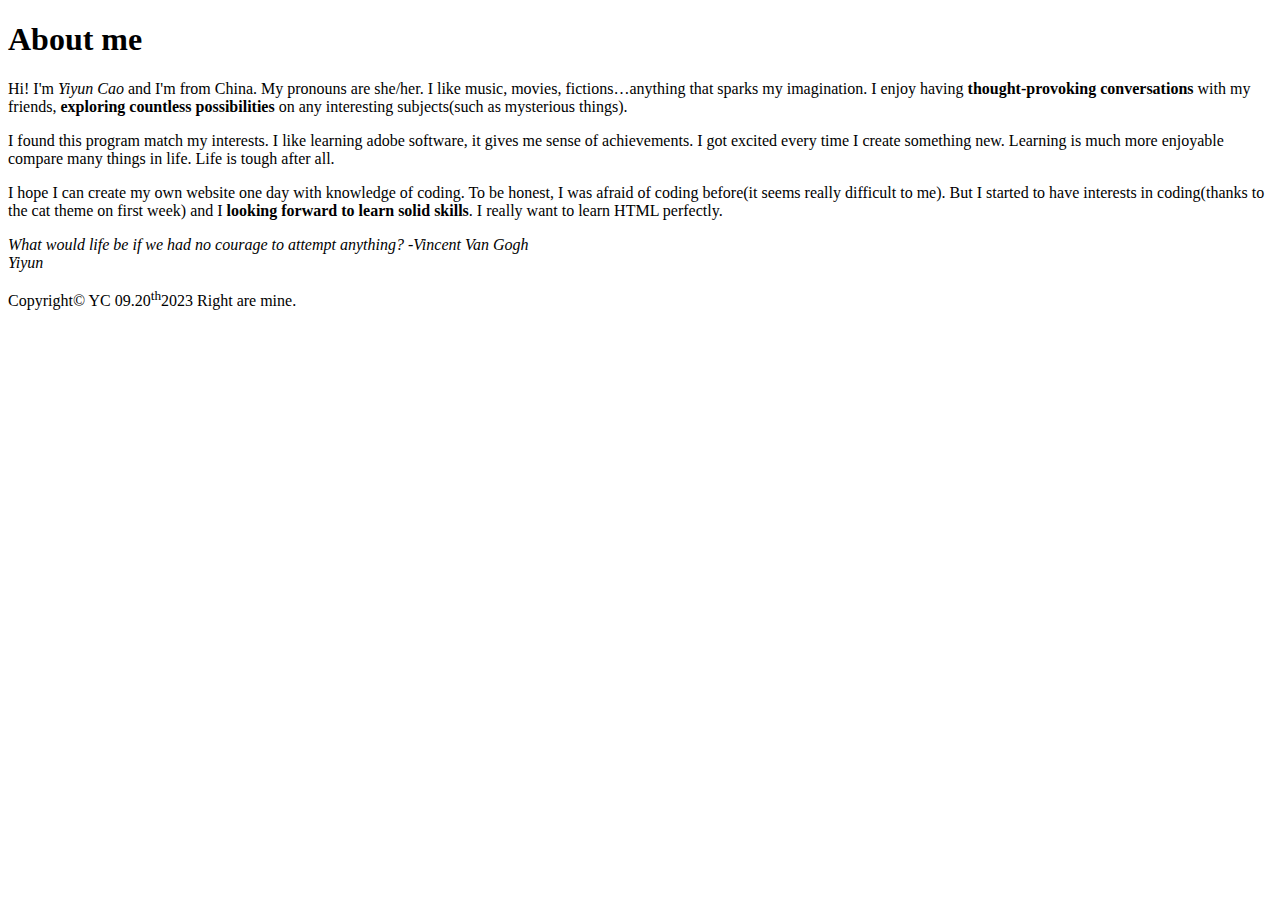
==== html-assignment/index.html @ ff6f1593 "Update index.html" ====
<!DOCTYPE html>
<html>
<head>
<title>Yiyun Cao</title>
</head>

<h1>About me</h1>

<body>
<header>

<article>
<p>Hi! I'm <em>Yiyun Cao</em> and I'm from China. My pronouns are she/her. I like music, movies, fictions…anything that sparks my imagination. I enjoy having <b>thought-provoking conversations</b> with my friends, <b>exploring countless possibilities</b> on any interesting subjects(such as mysterious things).</p>

<p>I found this program match my interests. I like learning adobe software, it gives me sense of achievements. I got excited every time I create something new. Learning is much more enjoyable compare many things in life. Life is tough after all.</p>

<p>I hope I can create my own website one day with knowledge of coding. To be honest, I was afraid of coding before(it seems really difficult to me). But I started to have interests in coding(thanks to the cat theme on first week) and I  <b>looking forward to learn solid skills</b>. I really want to learn <abbr>HTML</abbr> perfectly.</p>

<cite>What would life be if we had no courage to attempt anything? -Vincent Van Gogh</cite>
</article>

</header>

<cite>Yiyun</cite>

<footer>
<p>Copyright&copy; YC 09.20<sup>th</sup>2023 Right are mine.</p>
</footer>

</body>
</html>
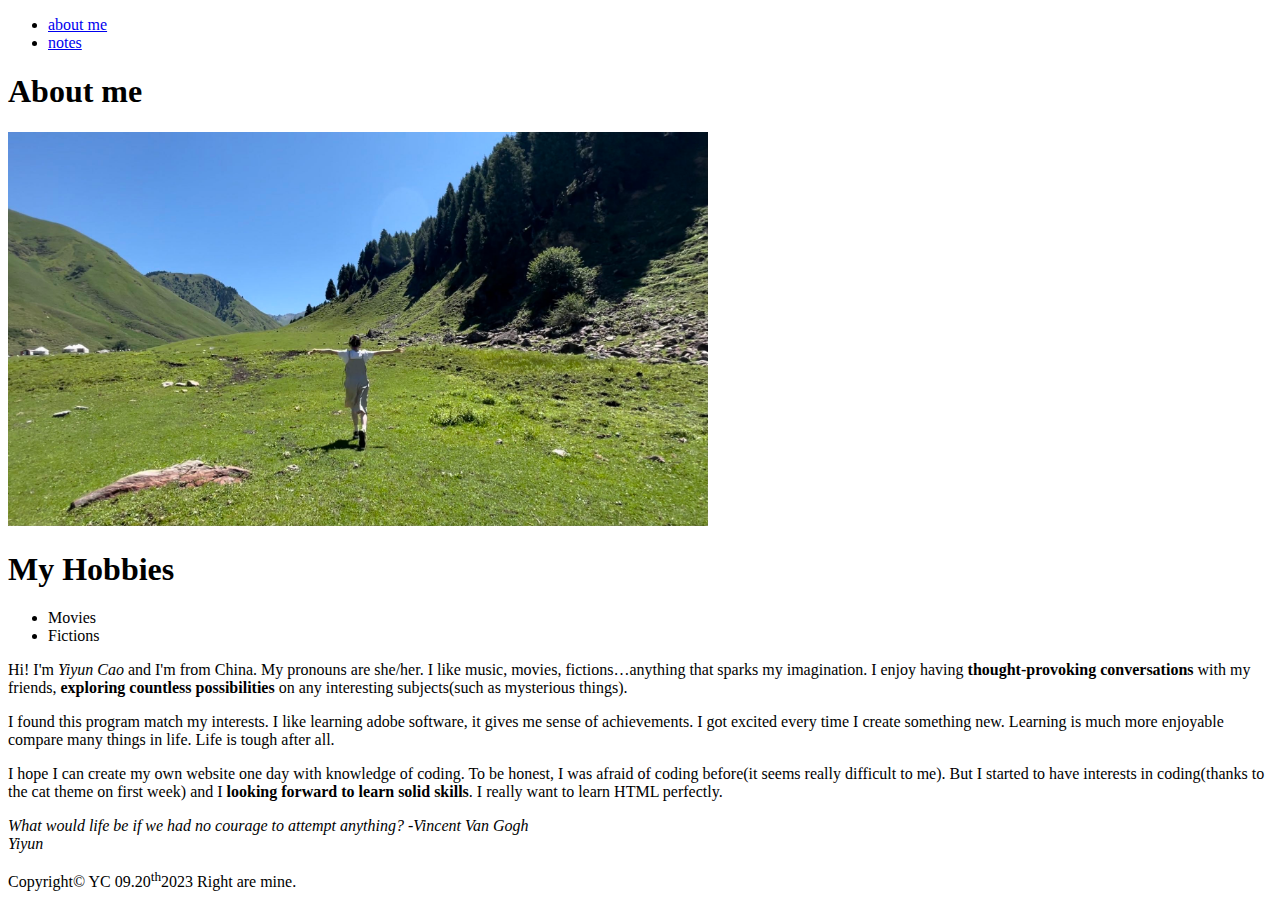
==== commit 37f39524: "update" ====
--- a/html-assignment/index.html
+++ b/html-assignment/index.html
@@ -1,15 +1,29 @@
 <!DOCTYPE html>
 <html>
+
 <head>
 <title>Yiyun Cao</title>
 </head>
 
-<h1>About me</h1>
-
 <body>
 <header>
+    <nav>
+        <ul>
+            <li><a href="index.html">about me</a></li>
+            <li><a href="notes.html">notes</a></li>
+        </ul>
+   </nav>
+<article>
+<h1>About me</h1>
+<img src="img/aboutme.pic.jpg" alt="a picture about me" title="yeah!" style="width: 700px;">
 
-<article>
+   <h1>My Hobbies</h1>
+   <ul>
+   <li>Movies</li>
+   <li>Fictions</li>
+   </ul>
+
+
 <p>Hi! I'm <em>Yiyun Cao</em> and I'm from China. My pronouns are she/her. I like music, movies, fictions…anything that sparks my imagination. I enjoy having <b>thought-provoking conversations</b> with my friends, <b>exploring countless possibilities</b> on any interesting subjects(such as mysterious things).</p>
 
 <p>I found this program match my interests. I like learning adobe software, it gives me sense of achievements. I got excited every time I create something new. Learning is much more enjoyable compare many things in life. Life is tough after all.</p>
@@ -17,6 +31,7 @@
 <p>I hope I can create my own website one day with knowledge of coding. To be honest, I was afraid of coding before(it seems really difficult to me). But I started to have interests in coding(thanks to the cat theme on first week) and I  <b>looking forward to learn solid skills</b>. I really want to learn <abbr>HTML</abbr> perfectly.</p>
 
 <cite>What would life be if we had no courage to attempt anything? -Vincent Van Gogh</cite>
+
 </article>
 
 </header>
@@ -28,4 +43,4 @@
 </footer>
 
 </body>
-</html>
+</html>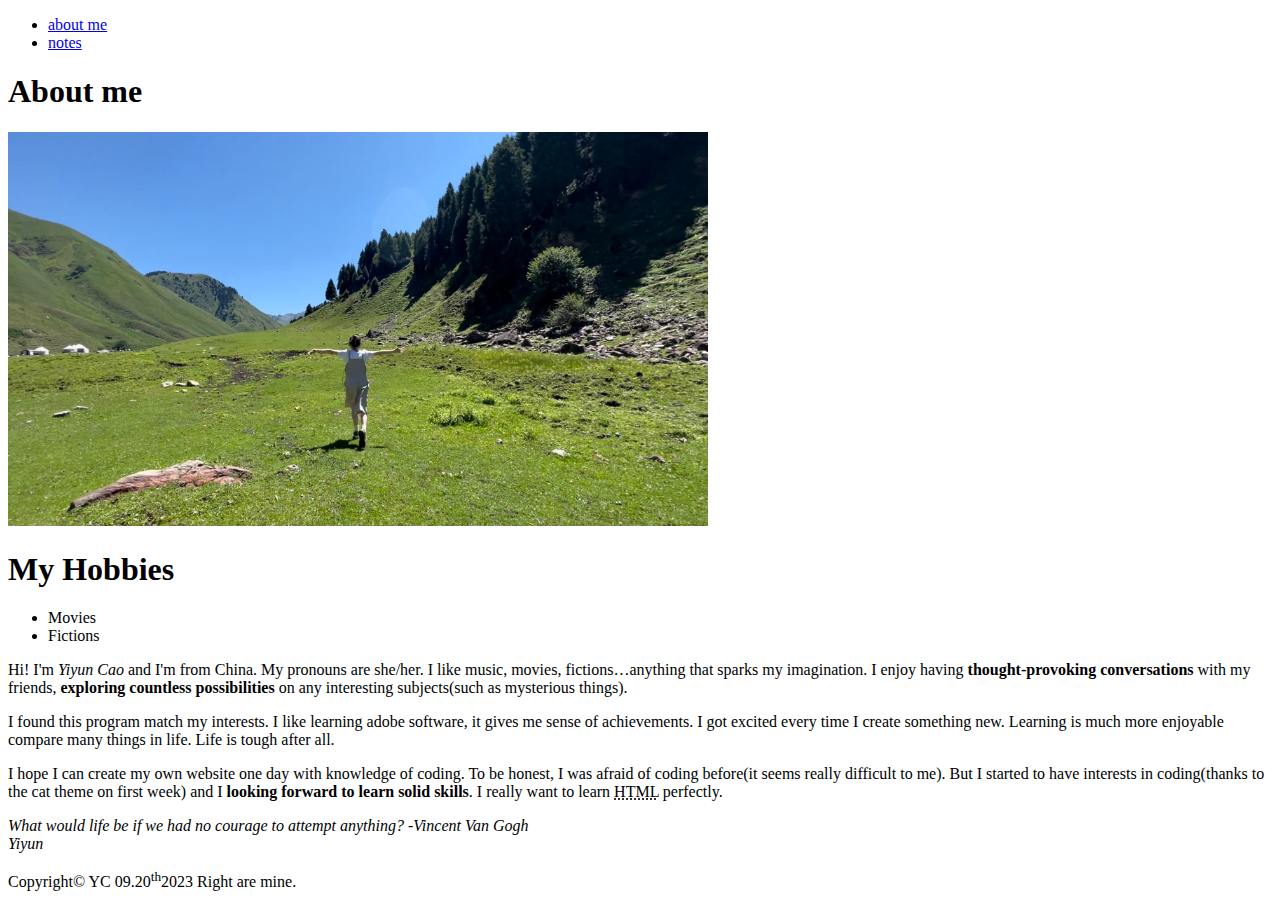
==== commit 842774be: "Update index.html" ====
--- a/html-assignment/index.html
+++ b/html-assignment/index.html
@@ -28,7 +28,7 @@
 
 <p>I found this program match my interests. I like learning adobe software, it gives me sense of achievements. I got excited every time I create something new. Learning is much more enjoyable compare many things in life. Life is tough after all.</p>
 
-<p>I hope I can create my own website one day with knowledge of coding. To be honest, I was afraid of coding before(it seems really difficult to me). But I started to have interests in coding(thanks to the cat theme on first week) and I  <b>looking forward to learn solid skills</b>. I really want to learn <abbr>HTML</abbr> perfectly.</p>
+<p>I hope I can create my own website one day with knowledge of coding. To be honest, I was afraid of coding before(it seems really difficult to me). But I started to have interests in coding(thanks to the cat theme on first week) and I  <b>looking forward to learn solid skills</b>. I really want to learn <abbr title="Hyper Text Markup Language">HTML</abbr> perfectly.</p>
 
 <cite>What would life be if we had no courage to attempt anything? -Vincent Van Gogh</cite>
 
@@ -43,4 +43,4 @@
 </footer>
 
 </body>
-</html>+</html>
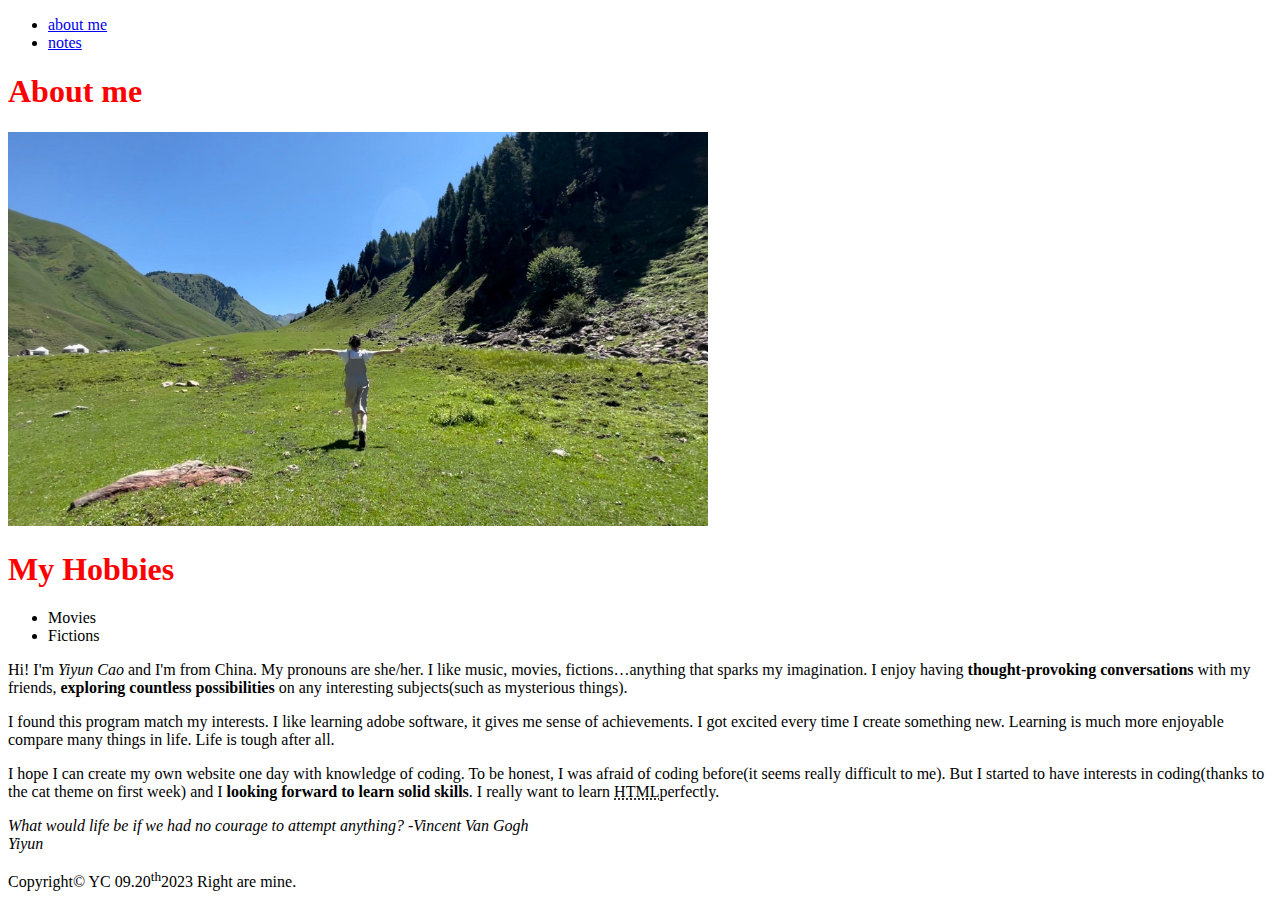
==== commit 9e9eec7d: "a03 update" ====
--- a/html-assignment/index.html
+++ b/html-assignment/index.html
@@ -1,10 +1,12 @@
 <!DOCTYPE html>
-<html>
-
+<html lang="en">
 <head>
-<title>Yiyun Cao</title>
+    <meta charset="UTF-8">
+    <meta name="viewport" content="width=device-width, initial-scale=1.0">
+    <title>Document</title>
+    <link href="css/styles.css" rel="stylesheet">
+    <title>Yiyun Cao</title>
 </head>
-
 <body>
 <header>
     <nav>
@@ -17,7 +19,7 @@
 <h1>About me</h1>
 <img src="img/aboutme.pic.jpg" alt="a picture about me" title="yeah!" style="width: 700px;">
 
-   <h1>My Hobbies</h1>
+    <h1>My Hobbies</h1>
    <ul>
    <li>Movies</li>
    <li>Fictions</li>
@@ -28,7 +30,7 @@
 
 <p>I found this program match my interests. I like learning adobe software, it gives me sense of achievements. I got excited every time I create something new. Learning is much more enjoyable compare many things in life. Life is tough after all.</p>
 
-<p>I hope I can create my own website one day with knowledge of coding. To be honest, I was afraid of coding before(it seems really difficult to me). But I started to have interests in coding(thanks to the cat theme on first week) and I  <b>looking forward to learn solid skills</b>. I really want to learn <abbr title="Hyper Text Markup Language">HTML</abbr> perfectly.</p>
+<p>I hope I can create my own website one day with knowledge of coding. To be honest, I was afraid of coding before(it seems really difficult to me). But I started to have interests in coding(thanks to the cat theme on first week) and I  <b>looking forward to learn solid skills</b>. I really want to learn <abbr title="Hyper Text Markup Language">HTML</abbr>perfectly.</p>
 
 <cite>What would life be if we had no courage to attempt anything? -Vincent Van Gogh</cite>
 
@@ -43,4 +45,4 @@
 </footer>
 
 </body>
-</html>
+</html>--- a/html-assignment/css/styles.css
+++ b/html-assignment/css/styles.css
@@ -0,0 +1,3 @@
+h1{
+    color: red;
+}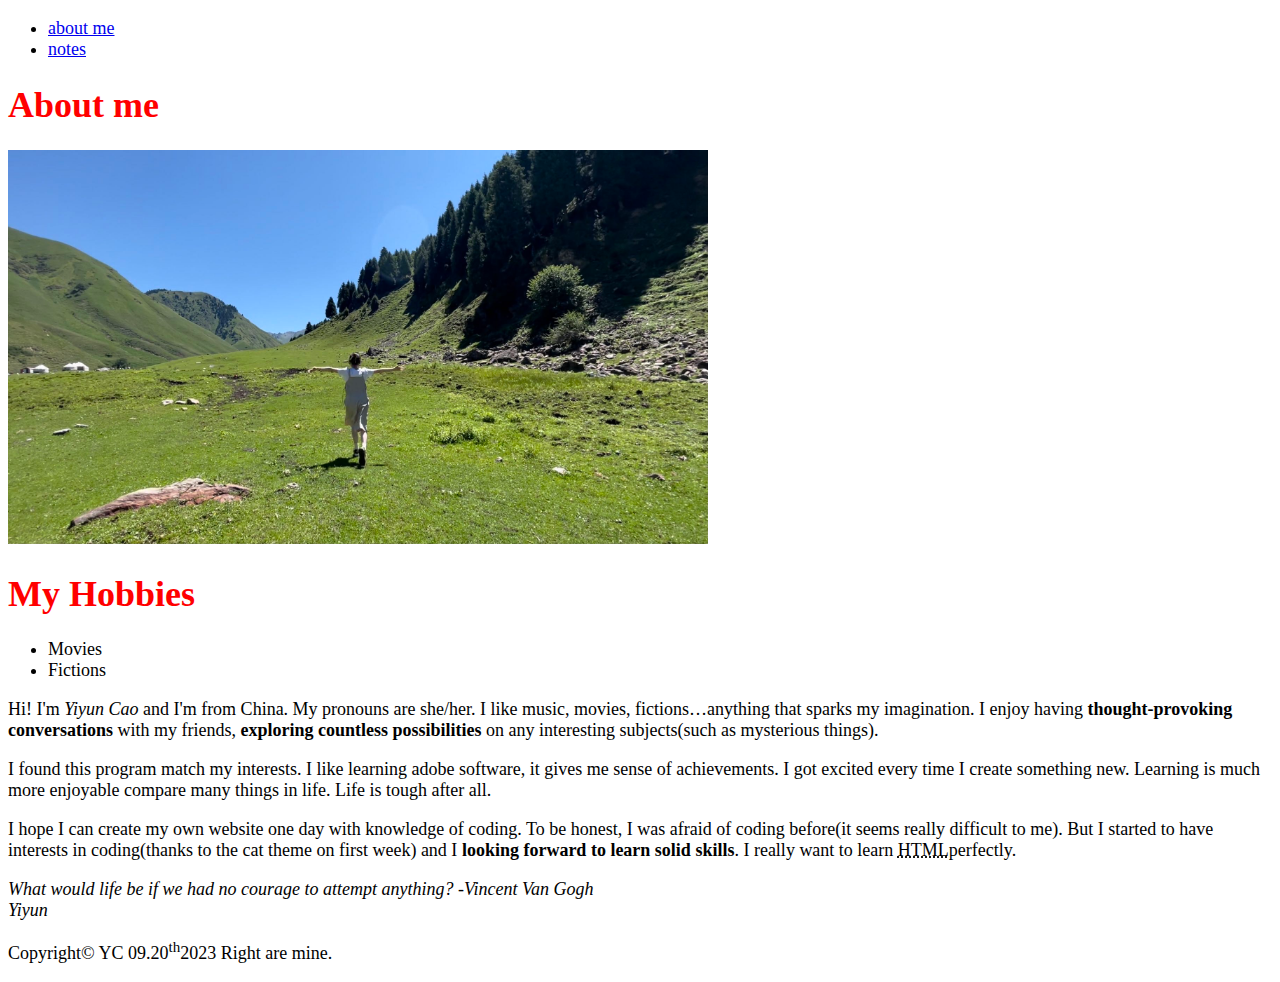
==== commit ed86f75e: "UPDATE" ====
--- a/html-assignment/index.html
+++ b/html-assignment/index.html
@@ -3,9 +3,8 @@
 <head>
     <meta charset="UTF-8">
     <meta name="viewport" content="width=device-width, initial-scale=1.0">
-    <title>Document</title>
+    <title>Yiyun Cao</title>
     <link href="css/styles.css" rel="stylesheet">
-    <title>Yiyun Cao</title>
 </head>
 <body>
 <header>
--- a/html-assignment/css/styles.css
+++ b/html-assignment/css/styles.css
@@ -1,3 +1,6 @@
 h1{
     color: red;
+}
+body {
+    font-size: 18px;
 }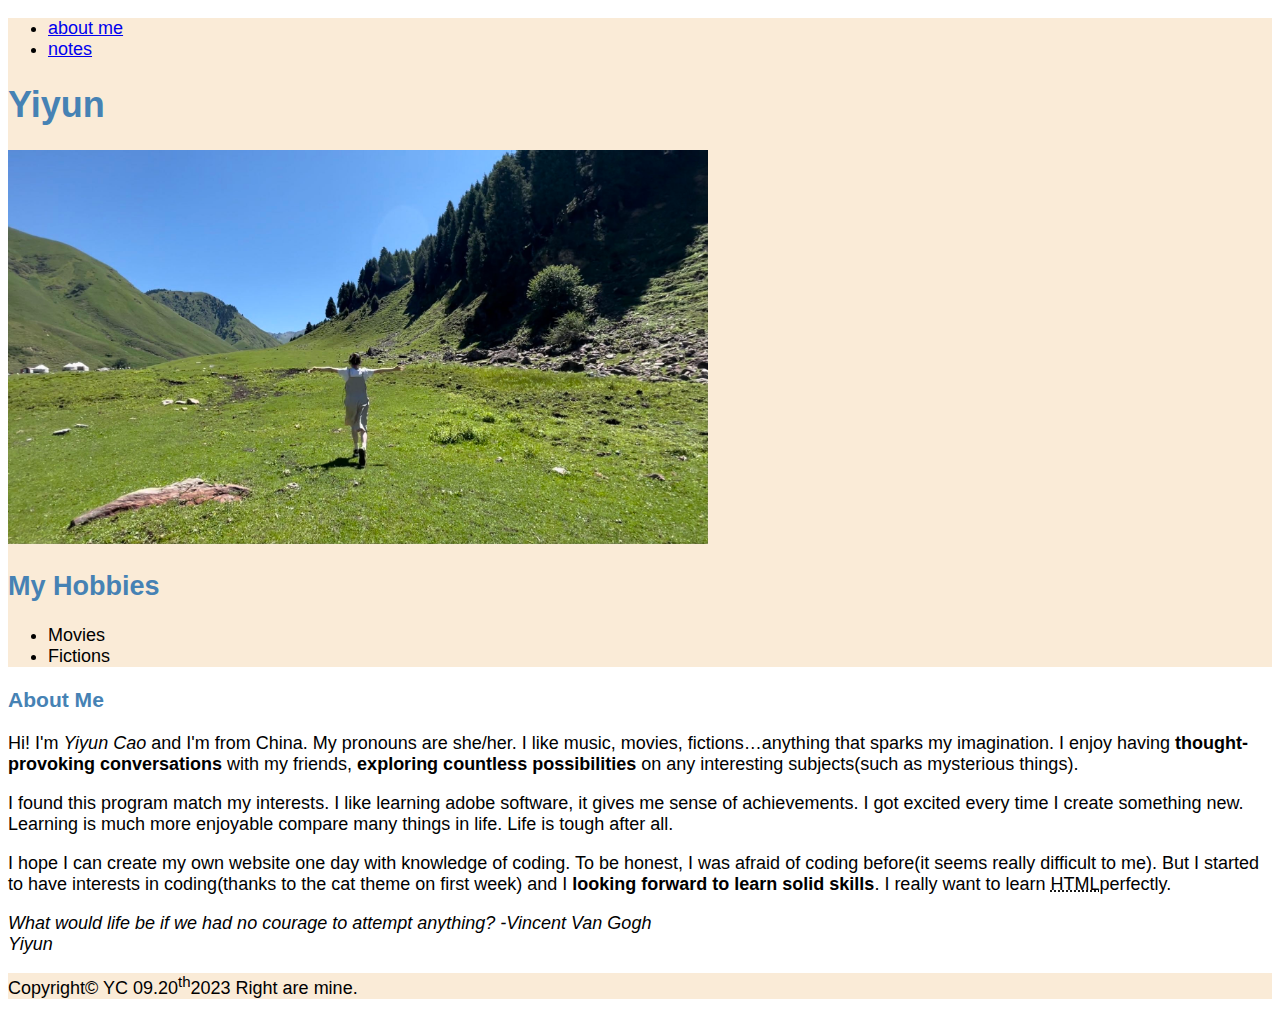
==== commit 51f18fe8: "update" ====
--- a/html-assignment/index.html
+++ b/html-assignment/index.html
@@ -14,17 +14,19 @@
             <li><a href="notes.html">notes</a></li>
         </ul>
    </nav>
-<article>
-<h1>About me</h1>
+
+<h1>Yiyun</h1>
 <img src="img/aboutme.pic.jpg" alt="a picture about me" title="yeah!" style="width: 700px;">
 
-    <h1>My Hobbies</h1>
+    <h2>My Hobbies</h2>
    <ul>
    <li>Movies</li>
    <li>Fictions</li>
    </ul>
+</header>
 
-
+<article>
+    <h3>About Me</h3>
 <p>Hi! I'm <em>Yiyun Cao</em> and I'm from China. My pronouns are she/her. I like music, movies, fictions…anything that sparks my imagination. I enjoy having <b>thought-provoking conversations</b> with my friends, <b>exploring countless possibilities</b> on any interesting subjects(such as mysterious things).</p>
 
 <p>I found this program match my interests. I like learning adobe software, it gives me sense of achievements. I got excited every time I create something new. Learning is much more enjoyable compare many things in life. Life is tough after all.</p>
@@ -35,8 +37,6 @@
 
 </article>
 
-</header>
-
 <cite>Yiyun</cite>
 
 <footer>
--- a/html-assignment/css/styles.css
+++ b/html-assignment/css/styles.css
@@ -1,6 +1,9 @@
-h1{
-    color: red;
+h1, h2, h3{
+    color: #4682B4;
 }
 body {
-    font-size: 18px;
-}+    font-size: 18px; font-family: Arial;
+}
+header, footer {
+    background-color: #FAEBD7;
+}
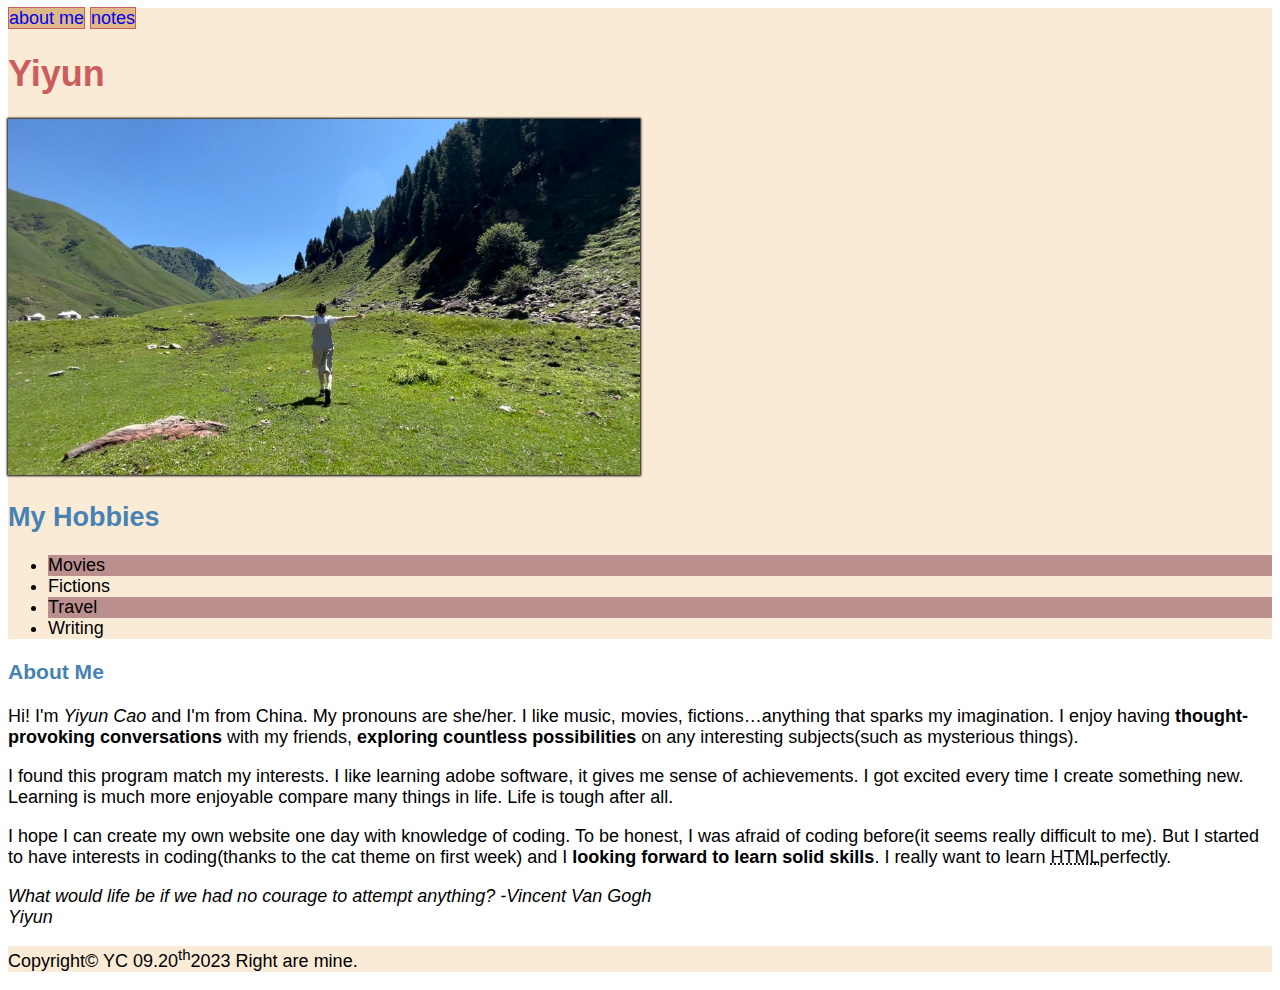
==== commit 574d08a5: "styling my web" ====
--- a/html-assignment/index.html
+++ b/html-assignment/index.html
@@ -9,19 +9,19 @@
 <body>
 <header>
     <nav>
-        <ul>
-            <li><a href="index.html">about me</a></li>
-            <li><a href="notes.html">notes</a></li>
-        </ul>
+            <a href="index.html">about me</a>
+            <a href="notes.html">notes</a>
    </nav>
 
-<h1>Yiyun</h1>
-<img src="img/aboutme.pic.jpg" alt="a picture about me" title="yeah!" style="width: 700px;">
+<h1 class="site-title">Yiyun</h1>
+<img src="img/aboutme.pic.jpg" alt="a picture about me" title="yeah!" id="my-image">
 
-    <h2>My Hobbies</h2>
-   <ul>
+   <h2>My Hobbies</h2>
+   <ul class="hobby-list">
    <li>Movies</li>
    <li>Fictions</li>
+   <li>Travel</li>
+   <li>Writing</li>
    </ul>
 </header>
 
--- a/html-assignment/css/styles.css
+++ b/html-assignment/css/styles.css
@@ -1,4 +1,4 @@
-h1, h2, h3{
+ h2, h3{
     color: #4682B4;
 }
 body {
@@ -7,3 +7,35 @@
 header, footer {
     background-color: #FAEBD7;
 }
+
+.site-title {
+    color: #CD5C5C;
+}
+
+#my-image {
+    width: 50%;
+    box-shadow: 0 0 2px 1px black;
+}
+
+ul2 {
+    list-style-type: square;
+  }
+
+  .hobby-list li:nth-child(odd) {
+    background-color: #BC8F8F;
+  }
+
+  nav {
+    list-style-type: none;
+  }
+
+  a {
+    text-decoration: none;
+    background-color: #DEB887;
+    border: 1px solid #CD5C5C;
+  }
+
+
+ a:hover {
+    background-color: #FFA500; 
+  }